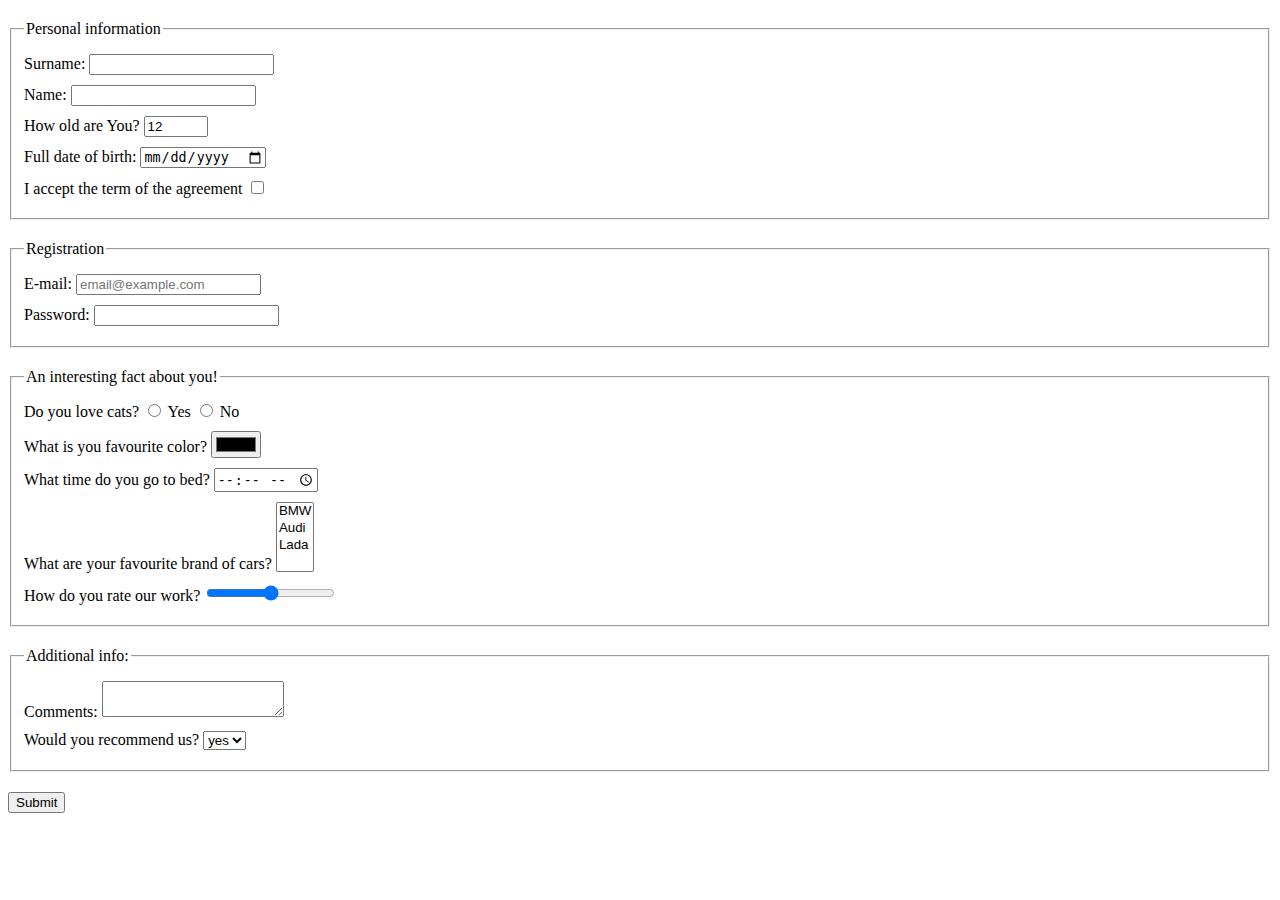
==== src/index.html @ 8e0d0809 "finalresult" ====
<!doctype html>
<html lang="en">
  <head>
    <meta charset="UTF-8">
    <meta
      name="viewport"
      content="width=device-width, user-scalable=no, initial-scale=1.0, maximum-scale=1.0, minimum-scale=1.0"
    >
    <meta http-equiv="X-UA-Compatible" content="ie=edge">
    <title>HTML Form</title>
    <link rel="stylesheet" href="./style.css">
  </head>
  <body>
    <script type="text/javascript" src="./main.js"></script>
    <form action=" " method = "post">
      <fieldset class = "group">
        <legend>Personal information</legend>
        <div class = "form_field">
          <label>
            Surname:
            <input 
              type ="text" 
              name = "surname" 
              autocomplete="off"
            >
          </label>
        </div>
        <div class = "form_field">
          <label>
            Name:
            <input 
            type ="text" 
            name = "name" 
            autocomplete="off"
            >
          </label>
        </div>
        <div class = "form_field">
          <label>
            How old are You?
            <input 
            type = "number" 
            name = "age" 
            value = "12" 
            min="1" 
            max="100"
            >
          </label>
        </div>
        <div class = "form_field">
          <label>
            Full date of birth:
            <input type ="date" name ="birthday">
          </label>
        </div>
        <div class = "form_field">
          <label>
            I accept the term of the agreement
            <input type ="checkbox" name = "termAgreement">
          </label>
        </div>
      </fieldset>
      <fieldset class = "group">
        <legend>Registration</legend>
        <div class = "form_field">
          <label>
            E-mail:
            <input 
              type ="email" 
              name = "email" 
              placeholder="email@example.com"
            >
          </label>
        </div>
        <div class = "form_field">
          <label>
      Password:
            <input 
              type ="password" 
              name = "password" 
              minlength="6" 
              maxlength="12"
            >
          </label>
        </div>
      </fieldset>
      <fieldset class = "group">
        <legend>An interesting fact about you!</legend>
        <div class = "form_field">
          <label>
            Do you love cats?
            <input type ="radio" name= "cats">
              Yes
            <input type = "radio" name = "cats">
              No
          </label>
        </div>
        <div class = "form_field">
          <label>
            What is you favourite color?
            <input type ="color" name = "color">
          </label>
        </div>
        <div class = "form_field">
          <label>
            What time do you go to bed?
            <input type ="time" name = "time">
          </label>
        </div>
        <div class = "form_field">
          <label>
            What are your favourite brand of cars?
            <select name = "BMW" multiple>
              <option value ="bmw">BMW</option>
              <option value ="audi">Audi</option>
              <option value ="lada">Lada</option>
            </select>
          </label>
        </div>
        <div class = "form_field">
          <label>
            How do you rate our work?
            <input type ="range" name = "ratingWork">
          </label>
        </div>
      </fieldset>
      <fieldset class = "group">
        <legend>Additional info:</legend>
        <div class = "form_field">
          <label>
            Comments:
            <textarea name = "feedback"></textarea>
          </label>
        </div>
        <div class = "form_field">
          <label>
            Would you recommend us?
            <select name = "yes">
              <option value ="yes">yes</option>
              <option value ="no">no</option>
            </select>
          </label>
        </div>
      </fieldset>
      <div class = "form_field">
        <label>
          <button type="submit" name = "submitButton">Submit</button>
        </label>
      </div>
    </form>
  </body>
</html>
---- src/style.css ----
/* styles go here */
.form_field {
  margin-top: 10px;
  margin-bottom: 10px;
}

.group {
  margin-top: 20px ;
  margin-bottom: 20px;
}
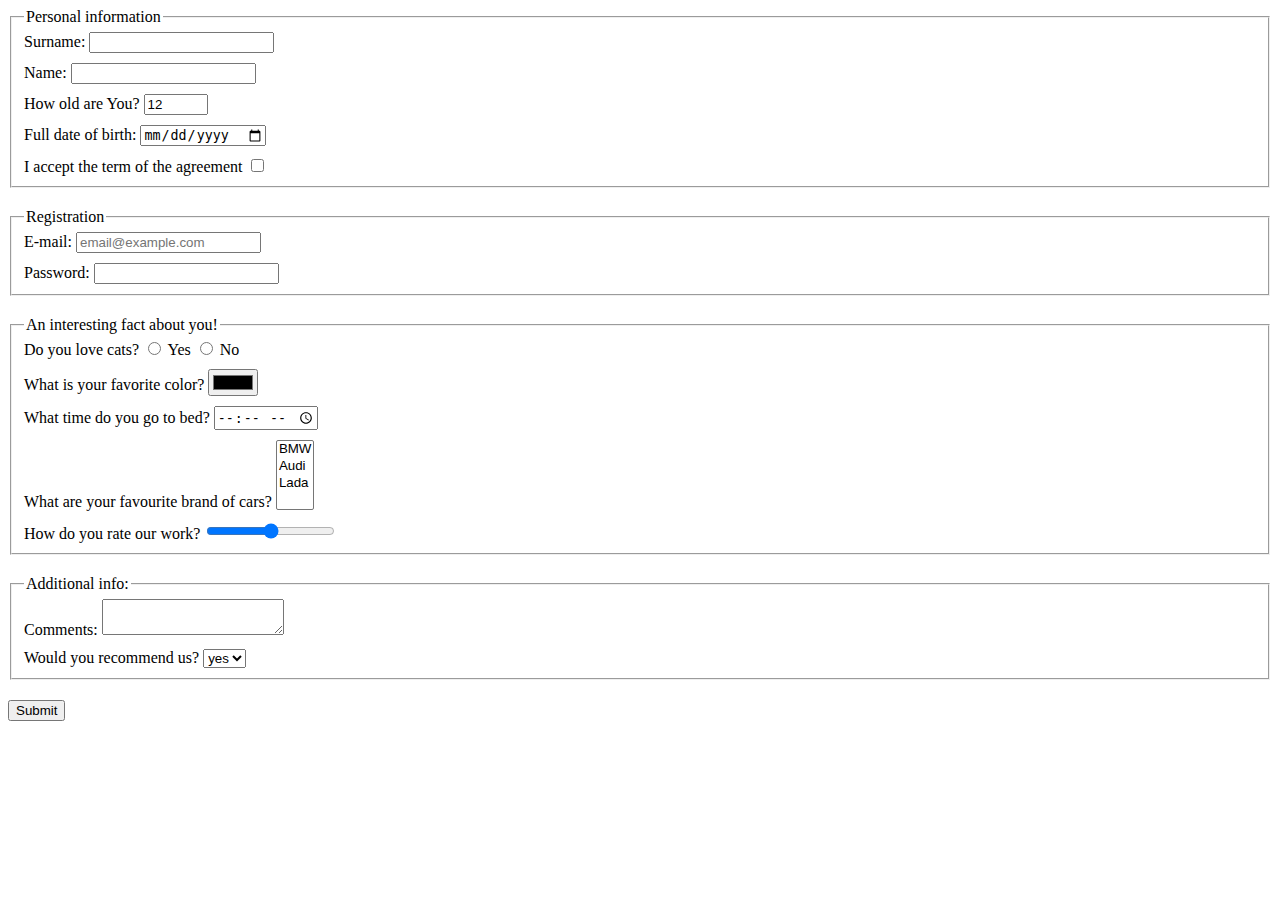
==== commit b28d1d0b: "html-form with passed tests" ====
--- a/src/index.html
+++ b/src/index.html
@@ -13,7 +13,7 @@
   <body>
     <script type="text/javascript" src="./main.js"></script>
     <form action=" " method = "post">
-      <fieldset class = "group">
+      <fieldset class="group">
         <legend>Personal information</legend>
         <div class = "form_field">
           <label>
@@ -53,7 +53,7 @@
             <input type ="date" name ="birthday">
           </label>
         </div>
-        <div class = "form_field">
+        <div class="form_field">
           <label>
             I accept the term of the agreement
             <input type ="checkbox" name = "termAgreement">
@@ -97,7 +97,7 @@
         </div>
         <div class = "form_field">
           <label>
-            What is you favourite color?
+            What is your favorite color?
             <input type ="color" name = "color">
           </label>
         </div>
--- a/src/style.css
+++ b/src/style.css
@@ -1,10 +1,9 @@
 /* styles go here */
 .form_field {
-  margin-top: 10px;
   margin-bottom: 10px;
 }
 
 .group {
-  margin-top: 20px ;
   margin-bottom: 20px;
+  padding-bottom: 0;
 }
